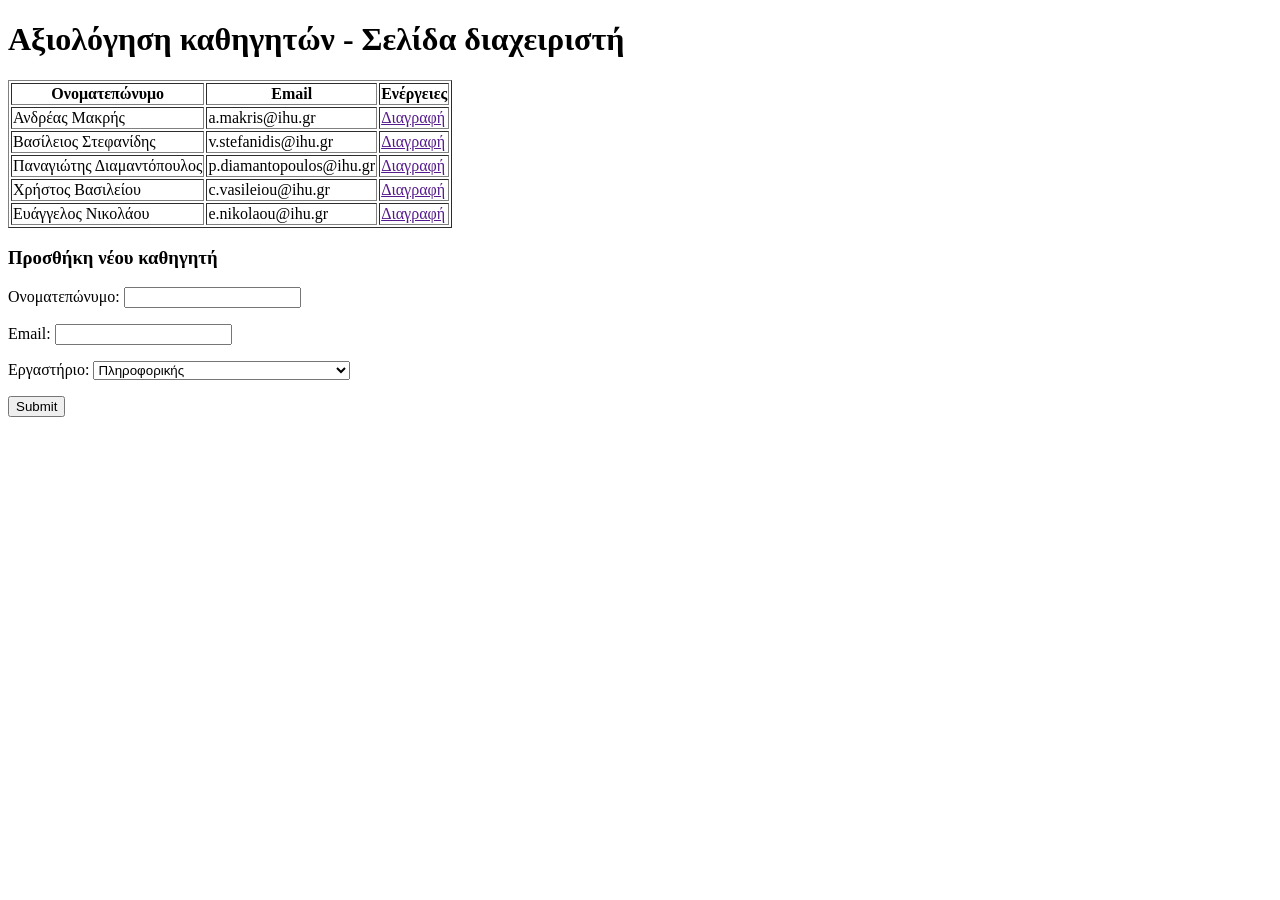
==== admin.html @ 90598177 "Added files" ====
<!DOCTYPE html>
<html lang="el">

<head>
    <meta charset="UTF-8">
    <title>Αξιολόγηση καθηγητών</title>
</head>

<body>
    <h1>Αξιολόγηση καθηγητών - Σελίδα διαχειριστή</h1>
    <table border="1">
        <tr>
            <th>Ονοματεπώνυμο</th>
            <th>Email</th>
            <th>Ενέργειες</th>
        </tr>
        <tr>
            <td>Ανδρέας Μακρής</td>
            <td>a.makris@ihu.gr</td>
            <td><a href="">Διαγραφή</a></td>
        </tr>
        <tr>
            <td>Βασίλειος Στεφανίδης</td>
            <td>v.stefanidis@ihu.gr</td>
            <td><a href="">Διαγραφή</a></td>
        </tr>
        <tr>
            <td>Παναγιώτης Διαμαντόπουλος</td>
            <td>p.diamantopoulos@ihu.gr</td>
            <td><a href="">Διαγραφή</a></td>
        </tr>
        <tr>
            <td>Χρήστος Βασιλείου</td>
            <td>c.vasileiou@ihu.gr</td>
            <td><a href="">Διαγραφή</a></td>
        </tr>
        <tr>
            <td>Ευάγγελος Νικολάου</td>
            <td>e.nikolaou@ihu.gr</td>
            <td><a href="">Διαγραφή</a></td>
        </tr>
    </table>

    <h3>Προσθήκη νέου καθηγητή</h3>
    <form action="add-professor.php" method="post">
        <p>Ονοματεπώνυμο: <input type="text" name="fullname"></p>
        <p>Email: <input type="email" name="emailAddress"></p>
        <p>Εργαστήριο:
            <select name="lab">
                <option value="informatics">Πληροφορικής</option>
                <option value="telecommunications">Τηλεπικοινωνιών και Νέων Τεχνολογιών</option>
                <option value="robotics">Ρομποτικής και Ευφυών Συστημάτων</option>
                <option value="security">Ασφάλειας και Τεχνολογίας Δικτύων</option>
            </select>
        </p>
        <p><input type="submit"></p>
    </form>

</body>

</html>
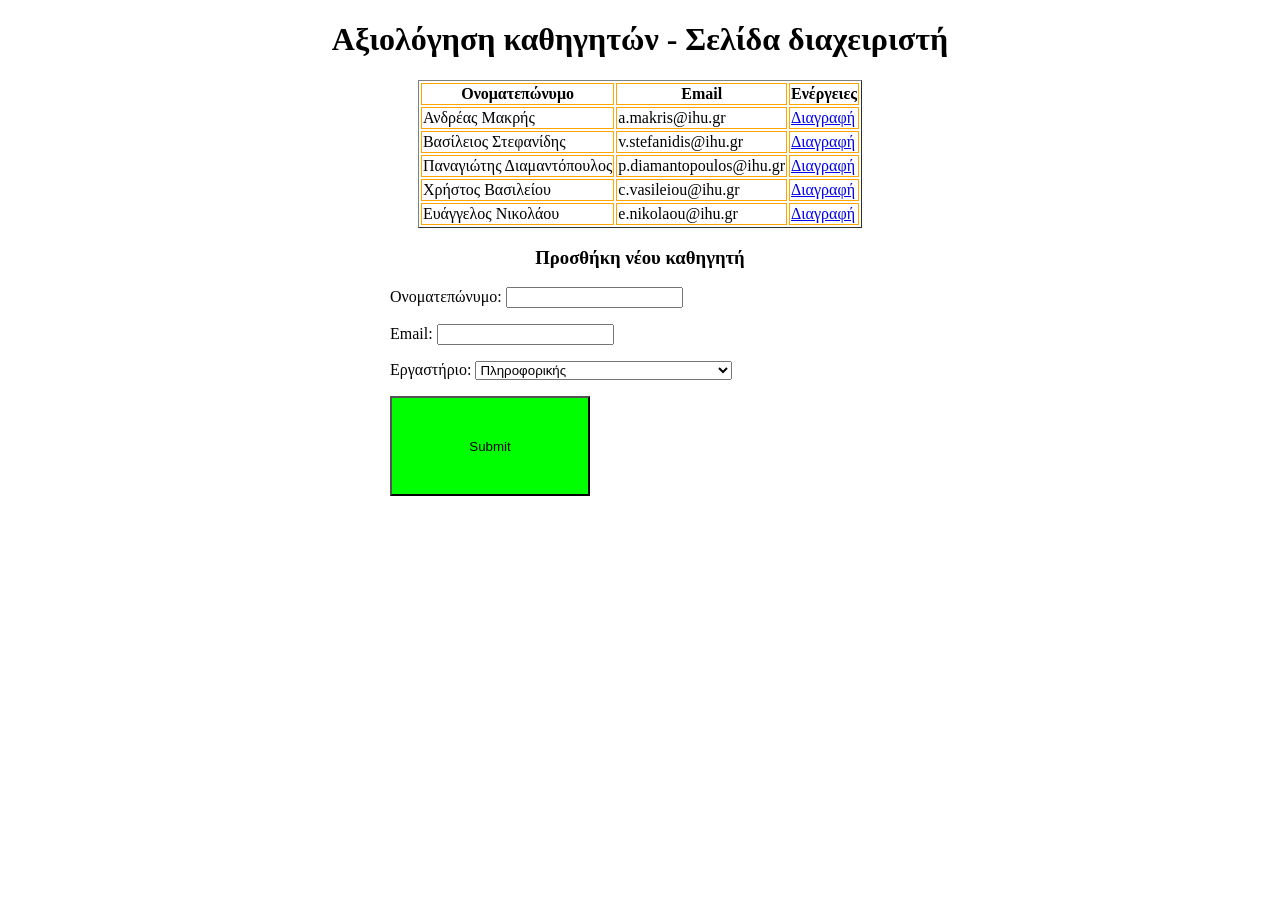
==== commit 1e0aeb1c: "Add files via upload" ====
--- a/admin.html
+++ b/admin.html
@@ -4,6 +4,7 @@
 <head>
     <meta charset="UTF-8">
     <title>Αξιολόγηση καθηγητών</title>
+    <link rel="stylesheet" href="style.css">
 </head>
 
 <body>
@@ -17,27 +18,27 @@
         <tr>
             <td>Ανδρέας Μακρής</td>
             <td>a.makris@ihu.gr</td>
-            <td><a href="">Διαγραφή</a></td>
+            <td><a href="delete.php?id=1">Διαγραφή</a></td>
         </tr>
         <tr>
             <td>Βασίλειος Στεφανίδης</td>
             <td>v.stefanidis@ihu.gr</td>
-            <td><a href="">Διαγραφή</a></td>
+            <td><a href="delete.php?id=2">Διαγραφή</a></td>
         </tr>
         <tr>
             <td>Παναγιώτης Διαμαντόπουλος</td>
             <td>p.diamantopoulos@ihu.gr</td>
-            <td><a href="">Διαγραφή</a></td>
+            <td><a href="delete.php?id=3">Διαγραφή</a></td>
         </tr>
         <tr>
             <td>Χρήστος Βασιλείου</td>
             <td>c.vasileiou@ihu.gr</td>
-            <td><a href="">Διαγραφή</a></td>
+            <td><a href="delete.php?id=4">Διαγραφή</a></td>
         </tr>
         <tr>
             <td>Ευάγγελος Νικολάου</td>
             <td>e.nikolaou@ihu.gr</td>
-            <td><a href="">Διαγραφή</a></td>
+            <td><a href="delete.php?id=5">Διαγραφή</a></td>
         </tr>
     </table>
 
@@ -53,7 +54,7 @@
                 <option value="security">Ασφάλειας και Τεχνολογίας Δικτύων</option>
             </select>
         </p>
-        <p><input type="submit"></p>
+        <p><input type="submit" id="submitbutton"></p>
     </form>
 
 </body>
--- a/style.css
+++ b/style.css
@@ -0,0 +1,35 @@
+h1, h3 {
+    text-align: center;
+}
+
+table {
+    margin: auto;
+}
+
+td, th {
+    border: 1px solid orange;
+    font-family: Georgia, 'Times New Roman', Times, serif;
+}
+
+form {
+    margin: auto;
+    width: 500px;
+}
+
+.upvote {
+    background: green;
+}
+
+.downvote {
+    background: red;
+}
+
+.upvote a, .downvote a {
+    color: white;
+}
+
+#submitbutton {
+    background: lime;
+    width: 200px;
+    height: 100px;
+}
